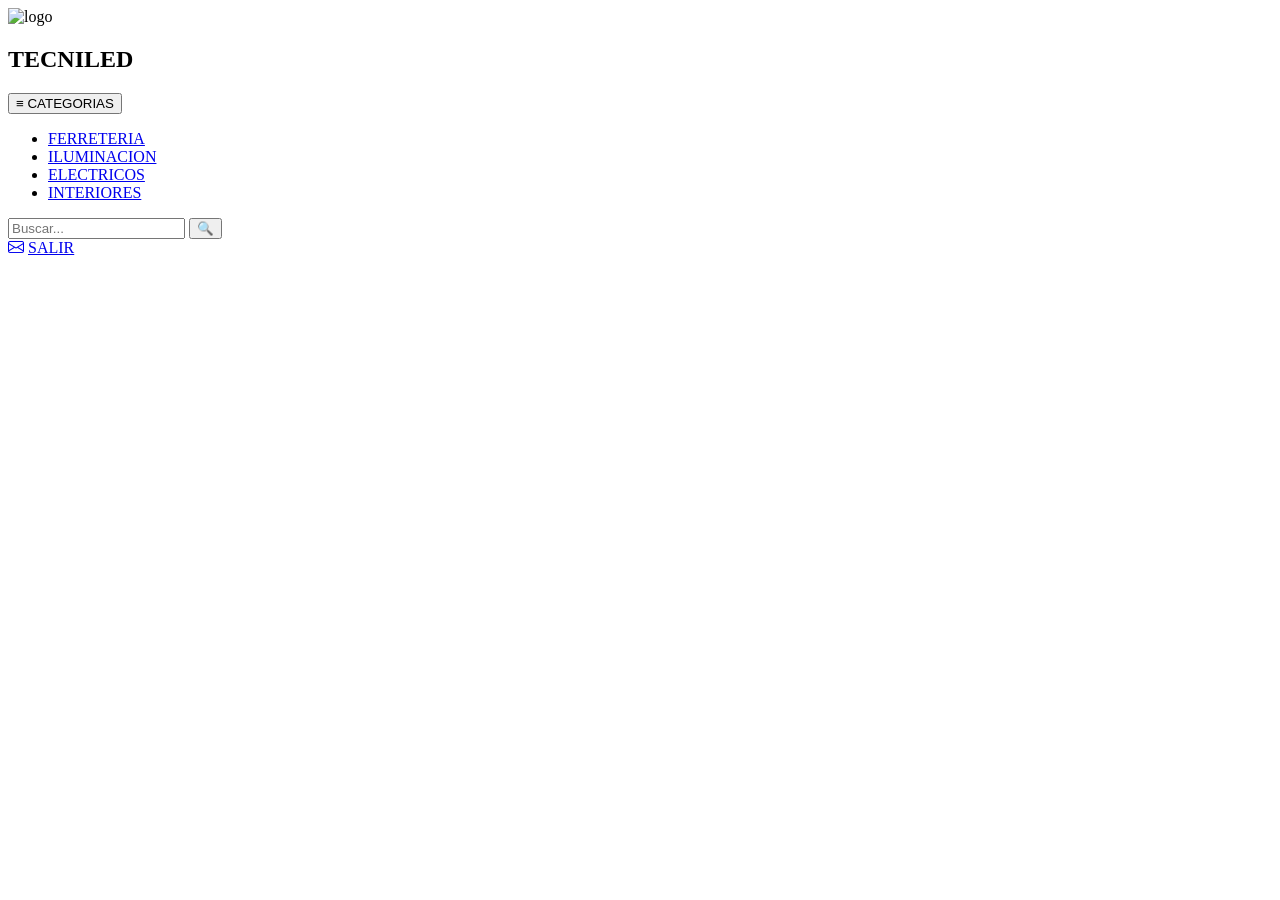
==== pages/admin.html @ ab154953 "addpageadmin" ====
<!DOCTYPE html>
<html lang="es">

<head>
    <meta charset="UTF-8">
    <title>TECNILED</title>
    <meta name="viewport" content="width=device-width, initial-scale=1.0">

    <!-- SOLO DEJA UN CSS -->
    <link rel="stylesheet" href="style.css">

    <link href="https://cdn.jsdelivr.net/npm/bootstrap-icons@1.11.3/font/bootstrap-icons.css" rel="stylesheet">
</head>

<body>

    <header class="header">

        <div class="logo-container">
            <img src="logo-tecni.png" alt="logo">
            <h2 class="logo-text">TECNILED</h2>
        </div>

        <!-- MENU CATEGORIAS -->
        <div class="menu-categorias">
            <button id="btnCategorias" class="btn-categorias">
                ≡ CATEGORIAS
            </button>

            <ul id="dropdownMenu" class="dropdown">
                <li><a href="#">FERRETERIA</a></li>
                <li><a href="#">ILUMINACION</a></li>
                <li><a href="#">ELECTRICOS</a></li>
                <li><a href="#">INTERIORES</a></li>
            </ul>
        </div>

        <!-- BUSCADOR -->
        <form class="search-form">
            <input type="search" placeholder="Buscar...">
            <button type="submit">🔍</button>
        </form>

        <!-- NAV -->
        <nav class="nav">
            <a href="#"><i class="bi bi-envelope"></i></a>
            <a href="#" class="salir">SALIR</a>
        </nav>

    </header>
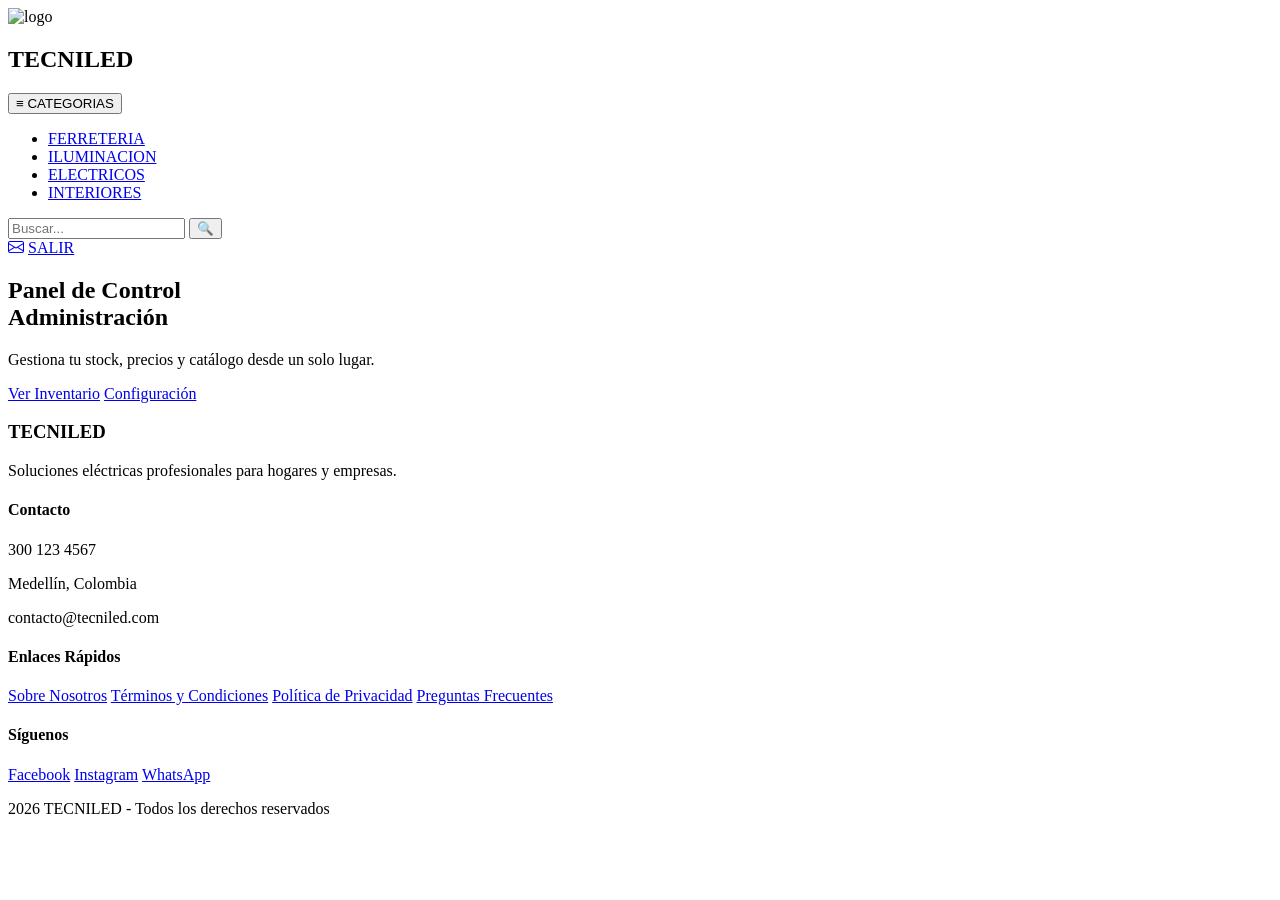
==== commit 7a3754b1: "add html" ====
--- a/pages/admin.html
+++ b/pages/admin.html
@@ -48,4 +48,58 @@
         </nav>
 
     </header>
-    +    
+    <section class="prrincipal">
+        <div class="overlay">
+            <div class="hero-content">
+                <h1>Panel de Control <br> Administración</h1>
+                <p>Gestiona tu stock, precios y catálogo desde un solo lugar.</p>
+
+                <div class="hero-buttons">
+                    <a href="#" class="btn">Ver Inventario</a>
+                    <a href="#" class="btn btn-secundario">Configuración</a>
+                </div>
+            </div>
+        </div>
+    </section>
+
+
+    <footer class="footer">
+        <div class="footer-grid">
+
+            <div>
+                <h3>TECNILED</h3>
+                <p>Soluciones eléctricas profesionales para hogares y empresas.</p>
+            </div>
+
+            <div>
+                <h4>Contacto</h4>
+                <p>300 123 4567</p>
+                <p>Medellín, Colombia</p>
+                <p>contacto@tecniled.com</p>
+            </div>
+
+            <div>
+                <h4>Enlaces Rápidos</h4>
+                <a href="#">Sobre Nosotros</a>
+                <a href="#">Términos y Condiciones</a>
+                <a href="#">Política de Privacidad</a>
+                <a href="#">Preguntas Frecuentes</a>
+            </div>
+
+            <div>
+                <h4>Síguenos</h4>
+                <a href="#">Facebook</a>
+                <a href="#">Instagram</a>
+                <a href="#">WhatsApp</a>
+            </div>
+
+        </div>
+
+        <div class="footer-bottom">
+            <p>2026 TECNILED - Todos los derechos reservados</p>
+        </div>
+    </footer>
+</body>
+
+</html>
